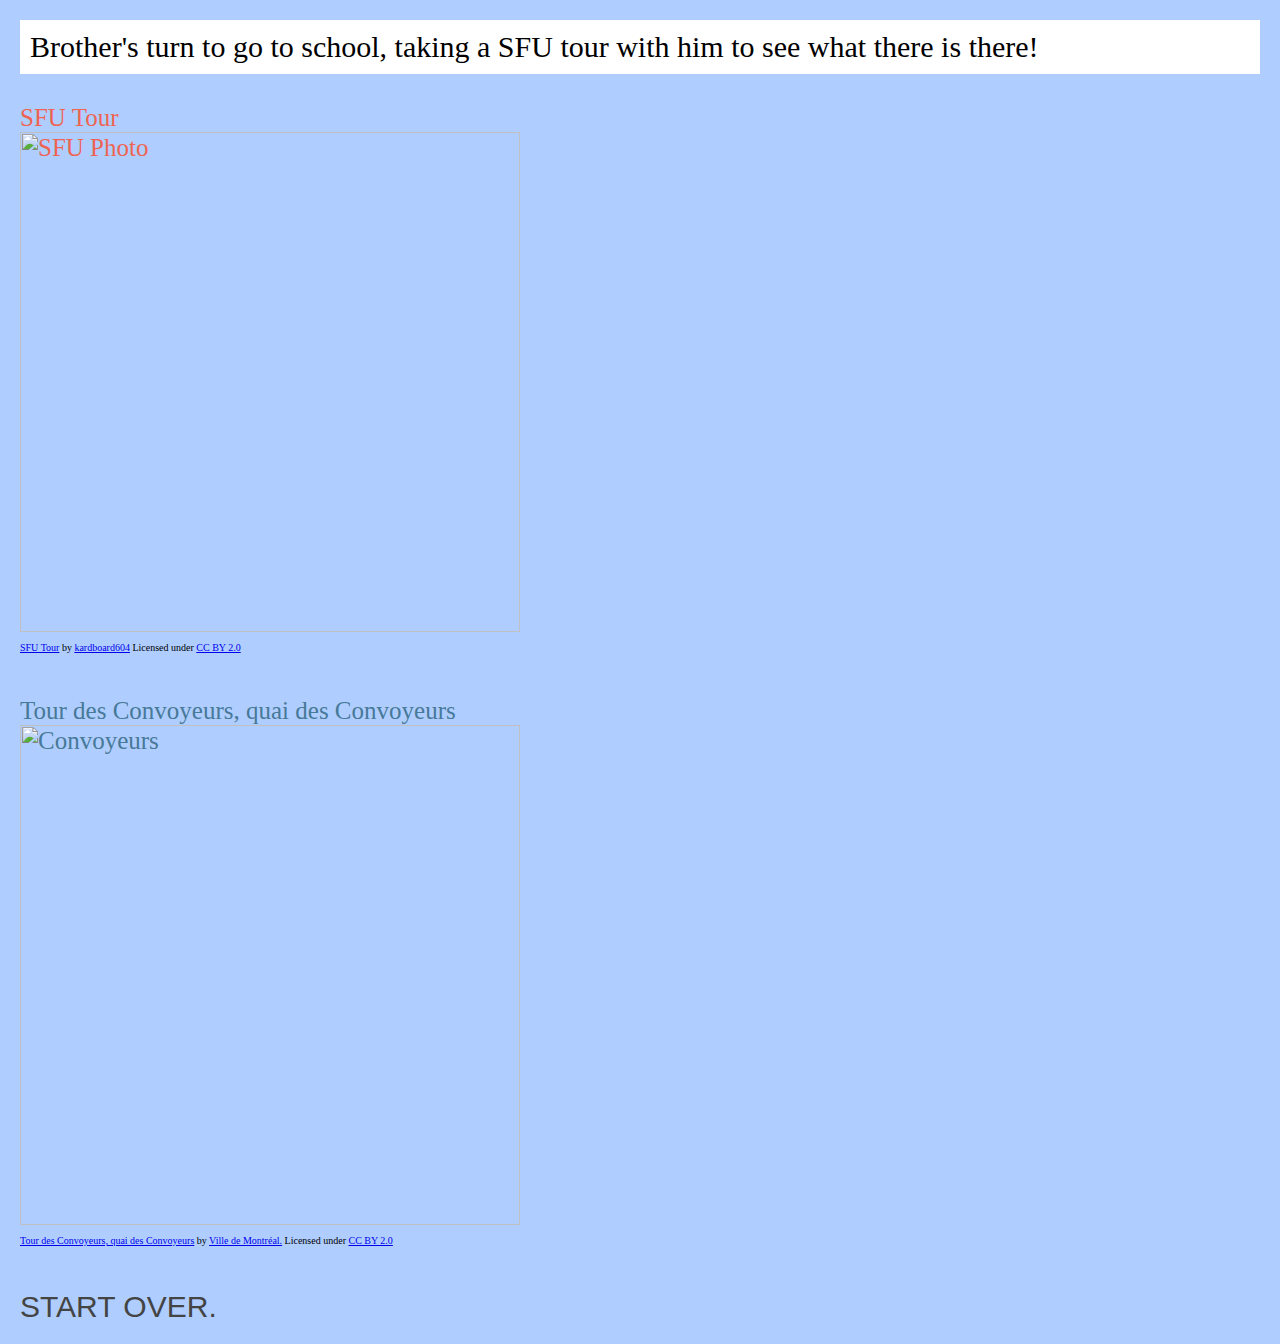
==== paris.html @ 4c008704 "Add files via upload" ====
<html>
    <head>
        <meta http-equiv="content-type" content="text/html;charset=utf-8" />
        <title>Choose your own adventure</title>
        <link href="styles.css" rel="stylesheet" type="text/css"/>
    </head>
    <body>
        <p class="main-paragraph">Brother's turn to go to school, taking a SFU tour with him to see what there is there!
        </p>
        <a class="choice1" href="fashion.html">SFU Tour
            <br>
            <!-- Choice 1 -->
            <img src="images/SFU.JPG" alt="SFU Photo" width="500"/>

        </a>
        <p class="attribution">
            <a href="https://www.flickr.com/photos/moov4/5155834159">SFU Tour</a> 
            by <a href="https://www.flickr.com/photos/moov4/">kardboard604</a> Licensed under 
            <a href="https://creativecommons.org/licenses/by/2.0/">CC BY 2.0</a>
        </p>
        <br>
        <!-- Choice 2 -->
        <a class="choice2" href="cooking.html">Tour des Convoyeurs, quai des Convoyeurs
            <br>
            <img src="images/Convoyeurs.JPG" alt="Convoyeurs" width="500"/>

        </a>
        <p class="attribution">
            <a href="https://www.flickr.com/photos/parcoursriverain/35399872593">Tour des Convoyeurs, quai des Convoyeurs</a> by 
            <a href="https://www.flickr.com/photos/parcoursriverain/">Ville de Montréal.</a> Licensed under 
            <a href="https://creativecommons.org/licenses/by/2.0/">CC BY 2.0</a>
        </p>
        <br>
        <!-- Home -->
        <a class="home" href="index.html">Start over.</a>
    </body>
</html>
---- styles.css ----
body{
    font-size: 30px;
    margin:20px;
    background-color: #afceff;
}

h1{
    color:red;
    font-family: Impact, sans-serif;
    text-transform: uppercase;
}

.attribution{
    font-size:10px;
}
.choice1{
    font-size: 25px;
    text-decoration: none;
    color: #EE6352 ;
}
.choice2{
    font-size: 25px;
    text-decoration: none;
    color: #477998;
}
.home{font-family: Impact, sans-serif;
      text-transform: uppercase;
      color:#444;	
      text-decoration: none;
}

.main-paragraph{
    background-color: white;
    padding: 10px;
    
}

.home:hover{
    color: white;
}
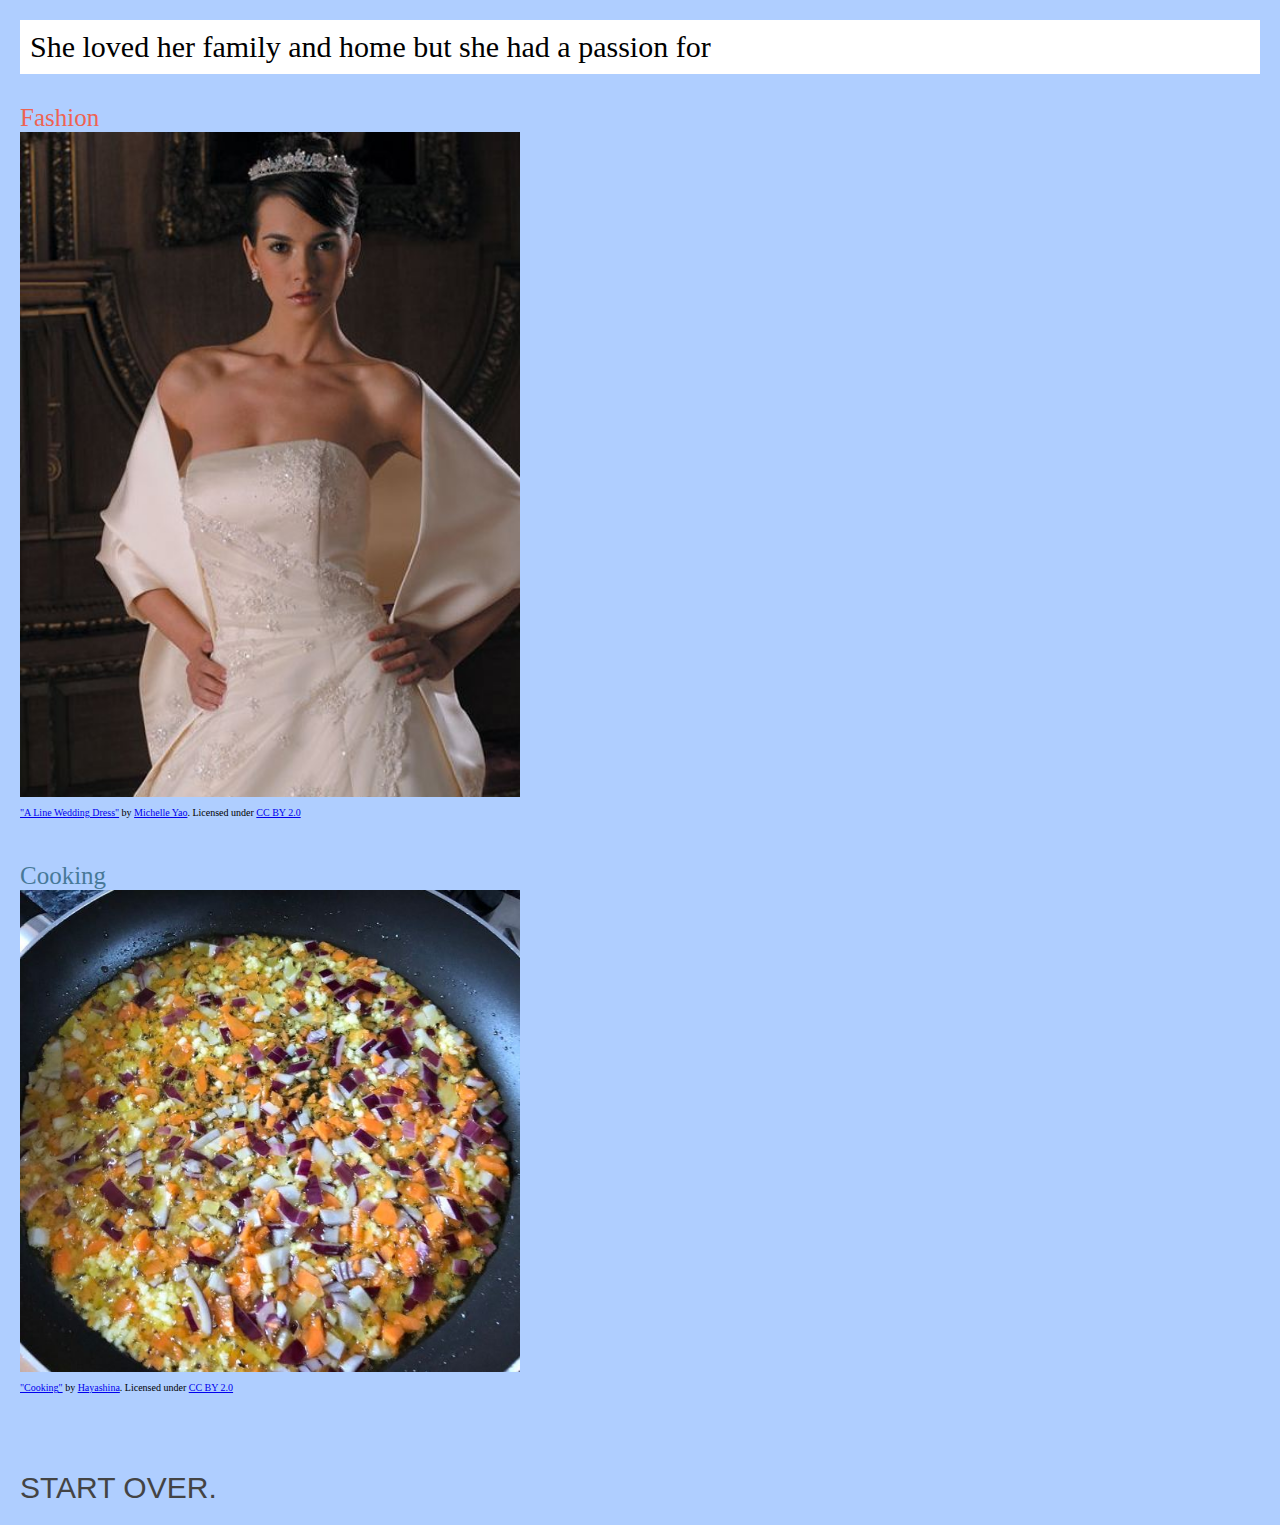
==== commit 871889f4: "Add files via upload" ====
--- a/paris.html
+++ b/paris.html
@@ -5,33 +5,36 @@
         <link href="styles.css" rel="stylesheet" type="text/css"/>
     </head>
     <body>
-        <p class="main-paragraph">Brother's turn to go to school, taking a SFU tour with him to see what there is there!
+        <p class="main-paragraph">She loved her family and home but she had a passion for
         </p>
-        <a class="choice1" href="fashion.html">SFU Tour
+        <!-- Choice 1 -->
+        <a class="choice1" href="choice-fashion.html">Fashion
             <br>
-            <!-- Choice 1 -->
-            <img src="images/SFU.JPG" alt="SFU Photo" width="500"/>
-
+            <img src="images/fashion.JPG" alt="photo of a dress" width="500"/>
+                    
+        </a>
+            <p class="attribution">
+                <a href="https://www.flickr.com/photos/halloweencostumes2011/6171304333">"A Line Wedding Dress"</a> 
+                by <a href="https://www.flickr.com/photos/halloweencostumes2011/">Michelle Yao</a>. Licensed under 
+            <a href="https://creativecommons.org/licenses/by/2.0/">CC BY 2.0</a>
+            </p>
+        <br>
+        <!-- Choice 2 -->
+        <a class="choice2" href="choice-cooking.html">Cooking
+            <br>
+            <img src="images/cooking.JPG" alt="photo of food" width="500"/>
+                
+            
         </a>
         <p class="attribution">
-            <a href="https://www.flickr.com/photos/moov4/5155834159">SFU Tour</a> 
-            by <a href="https://www.flickr.com/photos/moov4/">kardboard604</a> Licensed under 
-            <a href="https://creativecommons.org/licenses/by/2.0/">CC BY 2.0</a>
-        </p>
-        <br>
-        <!-- Choice 2 -->
-        <a class="choice2" href="cooking.html">Tour des Convoyeurs, quai des Convoyeurs
-            <br>
-            <img src="images/Convoyeurs.JPG" alt="Convoyeurs" width="500"/>
-
-        </a>
-        <p class="attribution">
-            <a href="https://www.flickr.com/photos/parcoursriverain/35399872593">Tour des Convoyeurs, quai des Convoyeurs</a> by 
-            <a href="https://www.flickr.com/photos/parcoursriverain/">Ville de Montréal.</a> Licensed under 
-            <a href="https://creativecommons.org/licenses/by/2.0/">CC BY 2.0</a>
-        </p>
-        <br>
-        <!-- Home -->
-        <a class="home" href="index.html">Start over.</a>
-    </body>
+                <a href="https://www.flickr.com/photos/hayashina/40866146681">"Cooking"</a> by 
+                <a href="https://www.flickr.com/photos/hayashina/">Hayashina</a>. Licensed under 
+                <a href="https://creativecommons.org/licenses/by-nc/2.0/">CC BY 2.0</a>
+            </p>
+   
+    <!-- Home-->
+    <br>
+    <br>
+    <a class="home" href="index.html">Start over.</a>
+</body>
 </html>